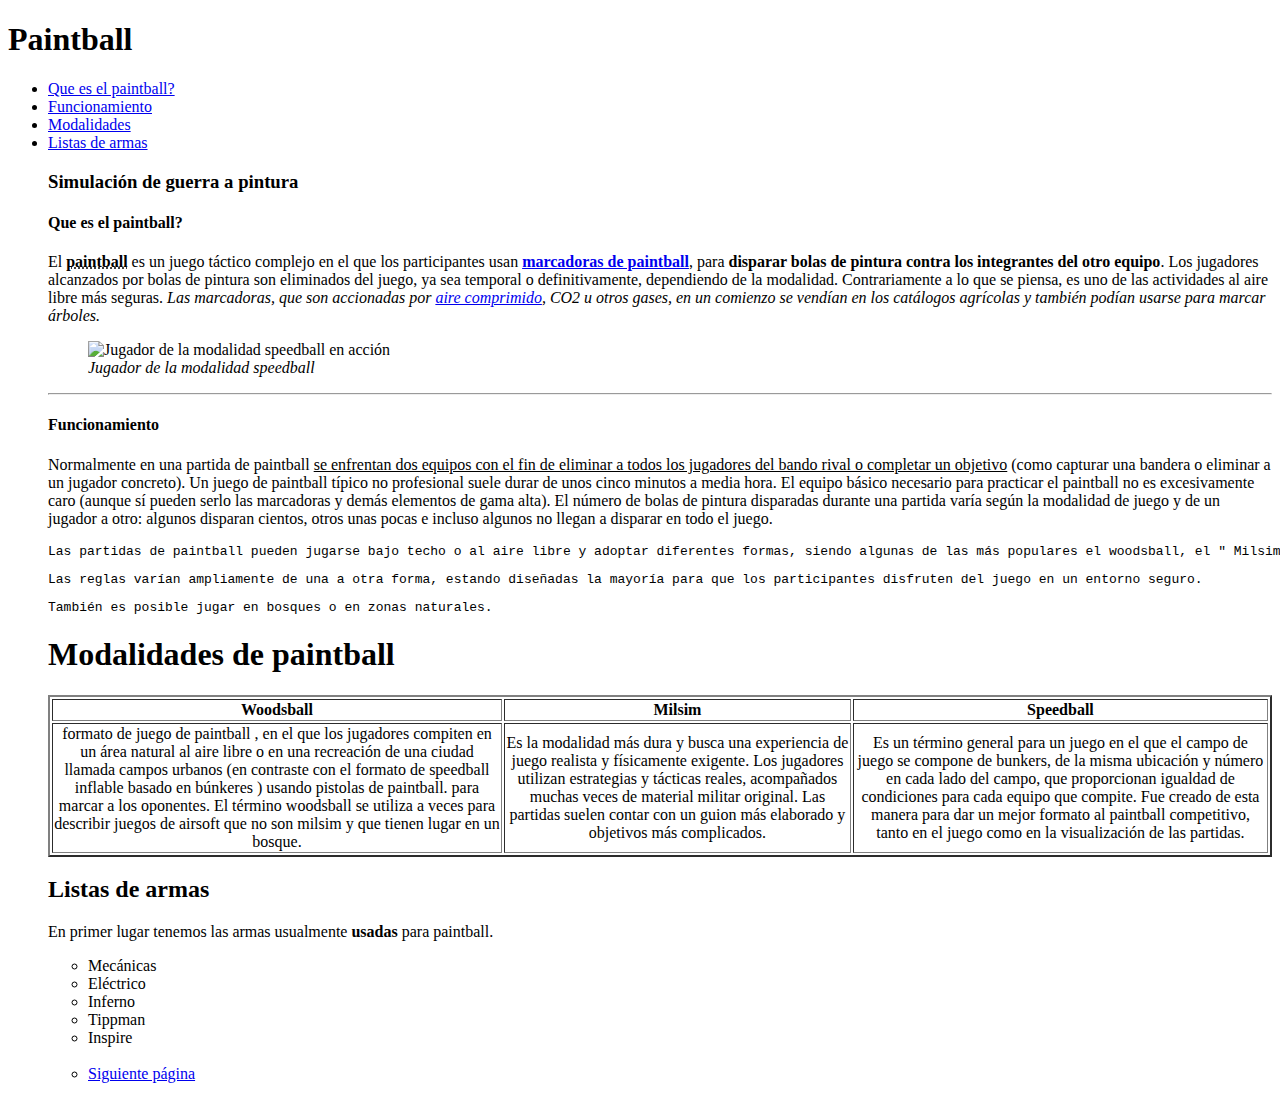
==== index.html @ 79aee844 "Add files via upload" ====
<!DOCTYPE html>
<html lang="es">
    <head>
         <meta charset="UTF-8">
    </head>
    <body>
     
    <h1> Paintball </h1>
      <ul>
        <li> 
          <a href="#Que es el paintball?"> Que es el paintball? </a> 
        </li>
         <li> 
          <a href="#Funcionamiento"> Funcionamiento </a> 
        </li>
        <li>
          <a href="#Modalidades"> Modalidades </a>
        </li>
         <li> 
          <a href="#Listas de armas"> Listas de armas </a> 
        </li>
      
      
      
    <h3> Simulación de guerra a pintura </h3>
    <h4 id="Que es el paintball?"> Que es el paintball? </h4>
    <p> El <acronym title="o gotcha (en español) "bola de pintura")"><strong>paintball</strong></acronym> es un juego táctico complejo en el que los participantes usan <strong><a href="https://es.wikipedia.org/wiki/Marcadora_de_paintball">marcadoras de paintball</strong></a>, para <strong>disparar bolas de pintura contra los integrantes del otro equipo</strong>. Los jugadores alcanzados por bolas de pintura son eliminados del juego, ya sea temporal o definitivamente, dependiendo de la modalidad. Contrariamente a lo que se piensa, es uno de las actividades al aire libre más seguras. <em>Las marcadoras, que son accionadas por <a href="https://es.wikipedia.org/wiki/Aire_comprimido">aire comprimido</a>, CO2 u otros gases, en un comienzo se vendían en los catálogos agrícolas y también podían usarse para marcar árboles.</em></p>
<figure><image src="https://upload.wikimedia.org/wikipedia/commons/thumb/2/2e/NAdo-JTF3.jpg/220px-NAdo-JTF3.jpg" width="250" height="250" alt="Jugador de la modalidad speedball en acción">
    <figcaption><em>Jugador de la modalidad speedball</em></figcaption></image></figure>
 
<hr>

<h4 id="Funcionamiento">Funcionamiento</h4>


    <p>Normalmente en una partida de paintball <u>se enfrentan dos equipos con el fin de eliminar a todos los jugadores del bando rival o completar un objetivo</u> (como capturar una bandera o eliminar a un jugador concreto). Un juego de paintball típico no profesional suele durar de unos cinco minutos a media hora. El equipo básico necesario para practicar el paintball no es excesivamente caro (aunque sí pueden serlo las marcadoras y demás elementos de gama alta). El número de bolas de pintura disparadas durante una partida varía según la modalidad de juego y de un jugador a otro: algunos disparan cientos, otros unas pocas e incluso algunos no llegan a disparar en todo el juego.</p>
      <pre>Las partidas de paintball pueden jugarse bajo techo o al aire libre y adoptar diferentes formas, siendo algunas de las más populares el woodsball, el " Milsim" y el torneo o speedball.</pre>

<pre>Las reglas varían ampliamente de una a otra forma, estando diseñadas la mayoría para que los participantes disfruten del juego en un entorno seguro.</pre>

<pre>También es posible jugar en bosques o en zonas naturales.</pre>

      
     <h1 id="Modalidades">Modalidades de paintball
          </h1>

<table border="2" style="text-align:center">
  
  <th>Woodsball </th>
   <th>Milsim </th>
 <th>Speedball </th>
 
  <!--Fila1-->
  <tr>
     <td rowspan=4>formato de juego de paintball , en el que los jugadores compiten en un área natural al aire libre o en una recreación de una ciudad llamada campos urbanos (en contraste con el formato de speedball inflable basado en búnkeres ) usando pistolas de paintball. para marcar a los oponentes. El término woodsball se utiliza a veces para describir juegos de airsoft que no son milsim y que tienen lugar en un bosque.</td>
    <td rowspan=4> Es la modalidad más dura y busca una experiencia de juego realista y físicamente exigente. Los jugadores utilizan estrategias y tácticas reales, acompañados muchas veces de material militar original. Las partidas suelen contar con un guion más elaborado y objetivos más complicados.</td>
<td rowspan=4>Es un término general para un juego en el que el campo de juego se compone de bunkers, de la misma ubicación y número en cada lado del campo, que proporcionan igualdad de condiciones para cada equipo que compite. Fue creado de esta manera para dar un mejor formato al paintball competitivo, tanto en el juego como en la visualización de las partidas.</td>

</tr> </table>
 <h2 id="Listas de armas">Listas de armas </h2>
    <p>En primer lugar tenemos las armas usualmente <strong> usadas </strong> para paintball. </p>
    <ul title="Armas paintball">
      <li>Mecánicas</li>
      <li>Eléctrico</li>
      <li>Inferno</li>
      <li>Tippman</li>
      <li>Inspire</li>
      <br>
      
      
    <li> 
          <a href="pagina2.html"> Siguiente página </a> 
        </li>
    
    
    </body>
</html>
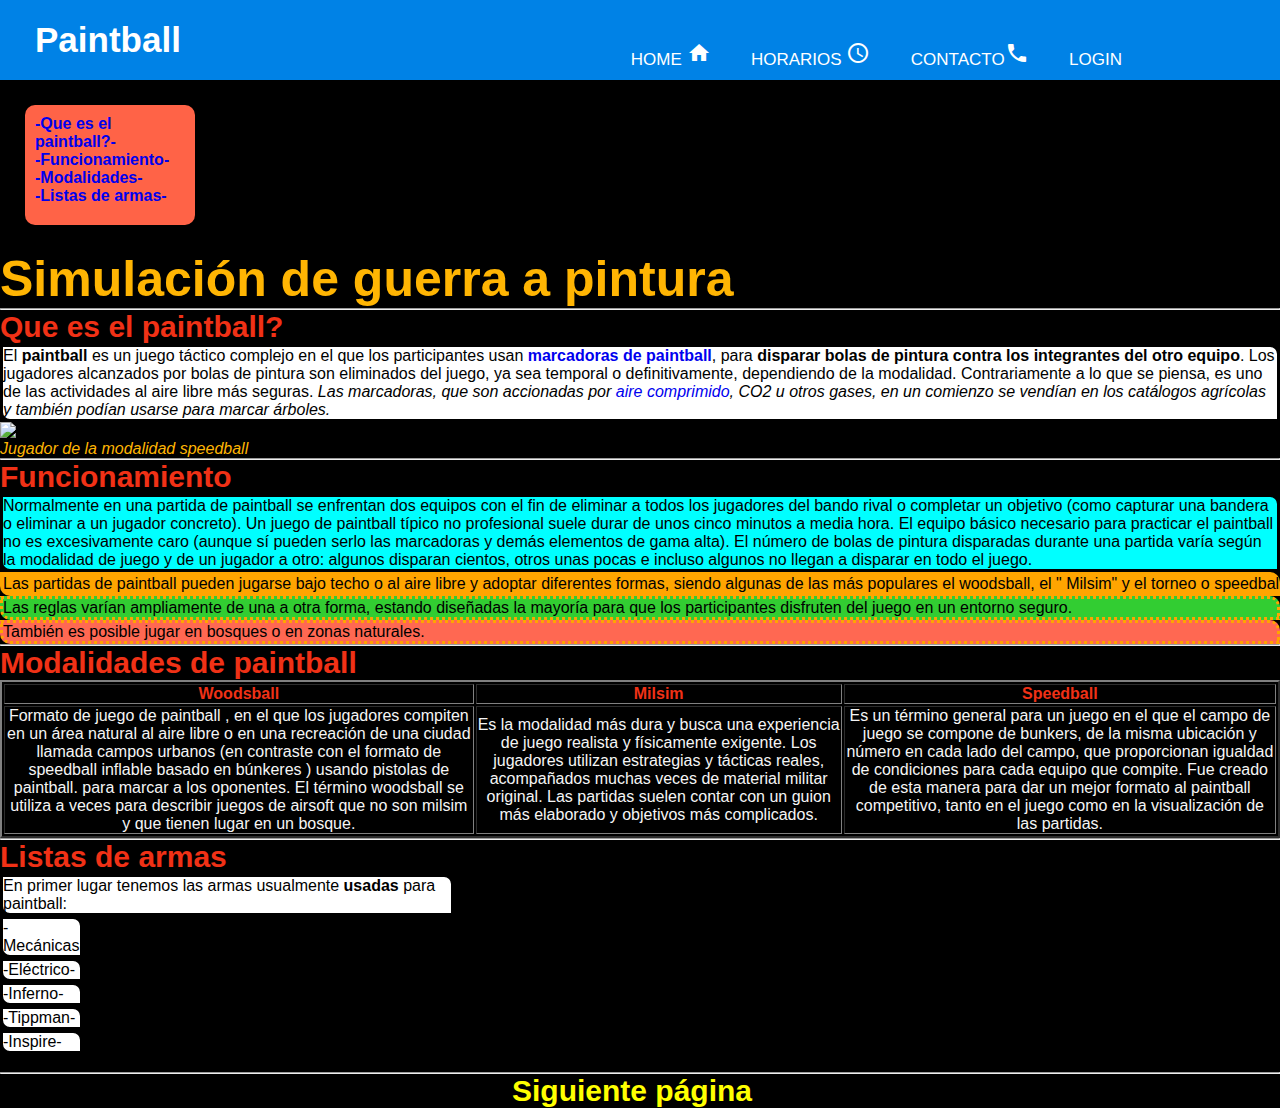
==== commit 77a4fa87: "Update and rename Paginaweb90.html to index.html" ====
--- a/index.html
+++ b/index.html
@@ -2,76 +2,88 @@
 <html lang="es">
     <head>
          <meta charset="UTF-8">
+         <link rel="stylesheet" href="paginawebcss.css">
     </head>
     <body>
-     
-    <h1> Paintball </h1>
+     <nav>
+       <label class="logo">Paintball</label> 
       <ul>
+    <li><a class="active" a href="index.html">HOME <i class="material-icons">home</i></a></li>
+        <li><a class="active" a href="horarios.html">HORARIOS <i class="material-icons">schedule</i></a></li>
+        <li><a class="active" a href="contacto.html">CONTACTO<i class="material-icons">phone</i></a></li>
+        <li><a class="active" a href="login.html">LOGIN<i class="material-icons">login</i></a></li>
+  </ul>
+      
+      </nav>
+      <ul section class="apartados">
         <li> 
-          <a href="#Que es el paintball?"> Que es el paintball? </a> 
+          <a href="#Que es el paintball?"> -Que es el paintball?- </a> 
         </li>
          <li> 
-          <a href="#Funcionamiento"> Funcionamiento </a> 
+          <a href="#Funcionamiento"> -Funcionamiento- </a> 
         </li>
         <li>
-          <a href="#Modalidades"> Modalidades </a>
+          <a href="#Modalidades"> -Modalidades- </a>
         </li>
          <li> 
-          <a href="#Listas de armas"> Listas de armas </a> 
+          <a href="#Listas de armas"> -Listas de armas- </a> 
         </li>
+      </ul>
       
       
-      
-    <h3> Simulación de guerra a pintura </h3>
-    <h4 id="Que es el paintball?"> Que es el paintball? </h4>
-    <p> El <acronym title="o gotcha (en español) "bola de pintura")"><strong>paintball</strong></acronym> es un juego táctico complejo en el que los participantes usan <strong><a href="https://es.wikipedia.org/wiki/Marcadora_de_paintball">marcadoras de paintball</strong></a>, para <strong>disparar bolas de pintura contra los integrantes del otro equipo</strong>. Los jugadores alcanzados por bolas de pintura son eliminados del juego, ya sea temporal o definitivamente, dependiendo de la modalidad. Contrariamente a lo que se piensa, es uno de las actividades al aire libre más seguras. <em>Las marcadoras, que son accionadas por <a href="https://es.wikipedia.org/wiki/Aire_comprimido">aire comprimido</a>, CO2 u otros gases, en un comienzo se vendían en los catálogos agrícolas y también podían usarse para marcar árboles.</em></p>
+      <h3 p class="uno"> Simulación de guerra a pintura </h3></p>
+  <hr>
+  <h4 id="Que es el paintball?" p class="dos"> Que es el paintball? </h4></p>
+    <p class="tres"> El <acronym title="o gotcha (en español) "bola de pintura")"><strong>paintball</strong></acronym> es un juego táctico complejo en el que los participantes usan <strong><a href="https://es.wikipedia.org/wiki/Marcadora_de_paintball">marcadoras de paintball</strong></a>, para <strong>disparar bolas de pintura contra los integrantes del otro equipo</strong>. Los jugadores alcanzados por bolas de pintura son eliminados del juego, ya sea temporal o definitivamente, dependiendo de la modalidad. Contrariamente a lo que se piensa, es uno de las actividades al aire libre más seguras. <em>Las marcadoras, que son accionadas por <a href="https://es.wikipedia.org/wiki/Aire_comprimido">aire comprimido</a>, CO2 u otros gases, en un comienzo se vendían en los catálogos agrícolas y también podían usarse para marcar árboles.</em></p>
 <figure><image src="https://upload.wikimedia.org/wikipedia/commons/thumb/2/2e/NAdo-JTF3.jpg/220px-NAdo-JTF3.jpg" width="250" height="250" alt="Jugador de la modalidad speedball en acción">
-    <figcaption><em>Jugador de la modalidad speedball</em></figcaption></image></figure>
+    <figcaption><em><p class="cuatro">Jugador de la modalidad speedball</em></figcaption></image></figure></p>
  
 <hr>
 
-<h4 id="Funcionamiento">Funcionamiento</h4>
+<h4 id="Funcionamiento" p class="cinco">Funcionamiento</h4></p>
 
 
-    <p>Normalmente en una partida de paintball <u>se enfrentan dos equipos con el fin de eliminar a todos los jugadores del bando rival o completar un objetivo</u> (como capturar una bandera o eliminar a un jugador concreto). Un juego de paintball típico no profesional suele durar de unos cinco minutos a media hora. El equipo básico necesario para practicar el paintball no es excesivamente caro (aunque sí pueden serlo las marcadoras y demás elementos de gama alta). El número de bolas de pintura disparadas durante una partida varía según la modalidad de juego y de un jugador a otro: algunos disparan cientos, otros unas pocas e incluso algunos no llegan a disparar en todo el juego.</p>
-      <pre>Las partidas de paintball pueden jugarse bajo techo o al aire libre y adoptar diferentes formas, siendo algunas de las más populares el woodsball, el " Milsim" y el torneo o speedball.</pre>
+    <p class="seis">Normalmente en una partida de paintball <u>se enfrentan dos equipos con el fin de eliminar a todos los jugadores del bando rival o completar un objetivo</u> (como capturar una bandera o eliminar a un jugador concreto). Un juego de paintball típico no profesional suele durar de unos cinco minutos a media hora. El equipo básico necesario para practicar el paintball no es excesivamente caro (aunque sí pueden serlo las marcadoras y demás elementos de gama alta). El número de bolas de pintura disparadas durante una partida varía según la modalidad de juego y de un jugador a otro: algunos disparan cientos, otros unas pocas e incluso algunos no llegan a disparar en todo el juego.</p>
+      <pre p class="siete">Las partidas de paintball pueden jugarse bajo techo o al aire libre y adoptar diferentes formas, siendo algunas de las más populares el woodsball, el " Milsim" y el torneo o speedball.</pre></p>
 
-<pre>Las reglas varían ampliamente de una a otra forma, estando diseñadas la mayoría para que los participantes disfruten del juego en un entorno seguro.</pre>
+<pre p class="ocho">Las reglas varían ampliamente de una a otra forma, estando diseñadas la mayoría para que los participantes disfruten del juego en un entorno seguro.</pre></p>
 
-<pre>También es posible jugar en bosques o en zonas naturales.</pre>
+<pre p class="nueve">También es posible jugar en bosques o en zonas naturales.</pre></p>
+<hr>
+      
+     <h1 id="Modalidades" p class="diez">Modalidades de paintball
+</h1></p>
 
-      
-     <h1 id="Modalidades">Modalidades de paintball
-          </h1>
-
-<table border="2" style="text-align:center">
+<table border="2" style="text-align:center" p class="doce">
   
-  <th>Woodsball </th>
-   <th>Milsim </th>
- <th>Speedball </th>
+  <th p class="once">Woodsball </th></p>
+<th p class="once">Milsim </th></p>
+<th p class="once">Speedball </th></p>
  
   <!--Fila1-->
   <tr>
-     <td rowspan=4>formato de juego de paintball , en el que los jugadores compiten en un área natural al aire libre o en una recreación de una ciudad llamada campos urbanos (en contraste con el formato de speedball inflable basado en búnkeres ) usando pistolas de paintball. para marcar a los oponentes. El término woodsball se utiliza a veces para describir juegos de airsoft que no son milsim y que tienen lugar en un bosque.</td>
+     <td rowspan=4>Formato de juego de paintball , en el que los jugadores compiten en un área natural al aire libre o en una recreación de una ciudad llamada campos urbanos (en contraste con el formato de speedball inflable basado en búnkeres ) usando pistolas de paintball. para marcar a los oponentes. El término woodsball se utiliza a veces para describir juegos de airsoft que no son milsim y que tienen lugar en un bosque.</td>
     <td rowspan=4> Es la modalidad más dura y busca una experiencia de juego realista y físicamente exigente. Los jugadores utilizan estrategias y tácticas reales, acompañados muchas veces de material militar original. Las partidas suelen contar con un guion más elaborado y objetivos más complicados.</td>
 <td rowspan=4>Es un término general para un juego en el que el campo de juego se compone de bunkers, de la misma ubicación y número en cada lado del campo, que proporcionan igualdad de condiciones para cada equipo que compite. Fue creado de esta manera para dar un mejor formato al paintball competitivo, tanto en el juego como en la visualización de las partidas.</td>
 
-</tr> </table>
- <h2 id="Listas de armas">Listas de armas </h2>
-    <p>En primer lugar tenemos las armas usualmente <strong> usadas </strong> para paintball. </p>
+</tr> </table></p>
+
+<hr>
+ <h2 id="Listas de armas" p class="dos">Listas de armas </h2>
+    <p class="trece">En primer lugar tenemos las armas usualmente <strong> usadas </strong> para paintball: </p>
     <ul title="Armas paintball">
-      <li>Mecánicas</li>
-      <li>Eléctrico</li>
-      <li>Inferno</li>
-      <li>Tippman</li>
-      <li>Inspire</li>
+      <li p class="catorce">-Mecánicas-</li></p>
+<li p class="catorce">-Eléctrico-</li></p>
+<li p class="catorce">-Inferno-</li></p>
+<li p class="catorce">-Tippman-</li></p>
+<li p class="catorce">-Inspire-</li></p>
       <br>
-      
+      <hr>
       
     <li> 
-          <a href="pagina2.html"> Siguiente página </a> 
-        </li>
+      <a href="pagina2.html" class="enlace"><strong>Siguiente página<strong> </a>
+</li>
     
     
     </body>
-</html>+</html>
--- a/paginawebcss.css
+++ b/paginawebcss.css
@@ -0,0 +1,128 @@
+@import url("https://fonts.googleapis.com/icon?family=Material+Icons");
+
+  @import url('https://fonts.googleapis.com/css2?family=Roboto:ital,wght@1,500&display=swap');
+
+* { padding:0;
+margin:0;
+text-decoration:none;
+list-style:none;
+box-sizzing:border-box;
+font-family:Arial;
+}
+
+nav{
+background:#0082e6;
+height:80px;
+width:100%;
+}
+
+.logo {
+color:white;
+font-size:35px;
+line-height:80px;
+padding: 0 100px;
+font-weight:bold;
+  padding: 1em;
+    border: 0px solid #777;
+}
+
+nav ul {
+float:right;
+margin:20px;
+}
+
+nav ul li {
+display:inline-block;
+line-height:80px;
+margin:0 5px;
+}
+
+nav ul li a{
+color:white;
+font-size:17px;
+padding:7px 13px;
+border-radius:3px;
+text-transform:uppercase;
+}
+
+ a:hover{
+  transition: 0.5s ease;
+  background:orange;
+transition:1s;
+  
+}
+
+.material-icons{ padding:0;
+  margin:0;}
+
+.apartados{width:150px;
+height:100px;
+background-color:tomato;
+padding:10px;
+font-weight:bold;
+border-radius:10px;
+margin:25px}
+
+body{
+  background-color:black;
+}
+
+.uno{font-size:50px;
+color:#ffb503;}
+
+.dos{font-size:30px;
+color:#F03116;}
+
+.tres{border:3px solid black;
+background-color:white;
+border-top-right-radius: 10px;
+border-bottom-left-radius: 10px;}
+
+.cuatro{color:#ffb503;}
+
+.cinco{font-size:30px;
+color:#F03116;}
+
+.seis{border:3px solid black;
+background-color:cyan;
+border-top-right-radius: 10px;
+border-bottom-left-radius: 10px;}
+
+.siete{border:3px dotted orange;
+background-color:orange;
+border-top-right-radius: 10px;
+border-bottom-left-radius: 10px;}
+
+.ocho{border:3px dotted orange;
+background-color:limegreen;
+border-top-right-radius: 10px;
+border-bottom-left-radius: 10px;}
+
+.nueve{border:3px dotted orange;
+background-color:#FF6852;
+border-top-right-radius: 10px;
+border-bottom-left-radius: 10px;}
+
+.diez{font-size:30px;
+color:#F03116;}
+
+.once{color:#F03116;}
+
+.doce{color:whitesmoke;}
+
+.trece{border:3px solid black;
+background-color:white;
+border-top-right-radius: 10px;
+border-bottom-left-radius: 10px;
+width:35%}
+
+.catorce{border:3px solid black;
+background-color:white;
+border-top-right-radius: 10px;
+border-bottom-left-radius: 10px;
+width:6%}
+
+.enlace{
+  font-size:30px;
+color:yellow;
+margin-left:40%}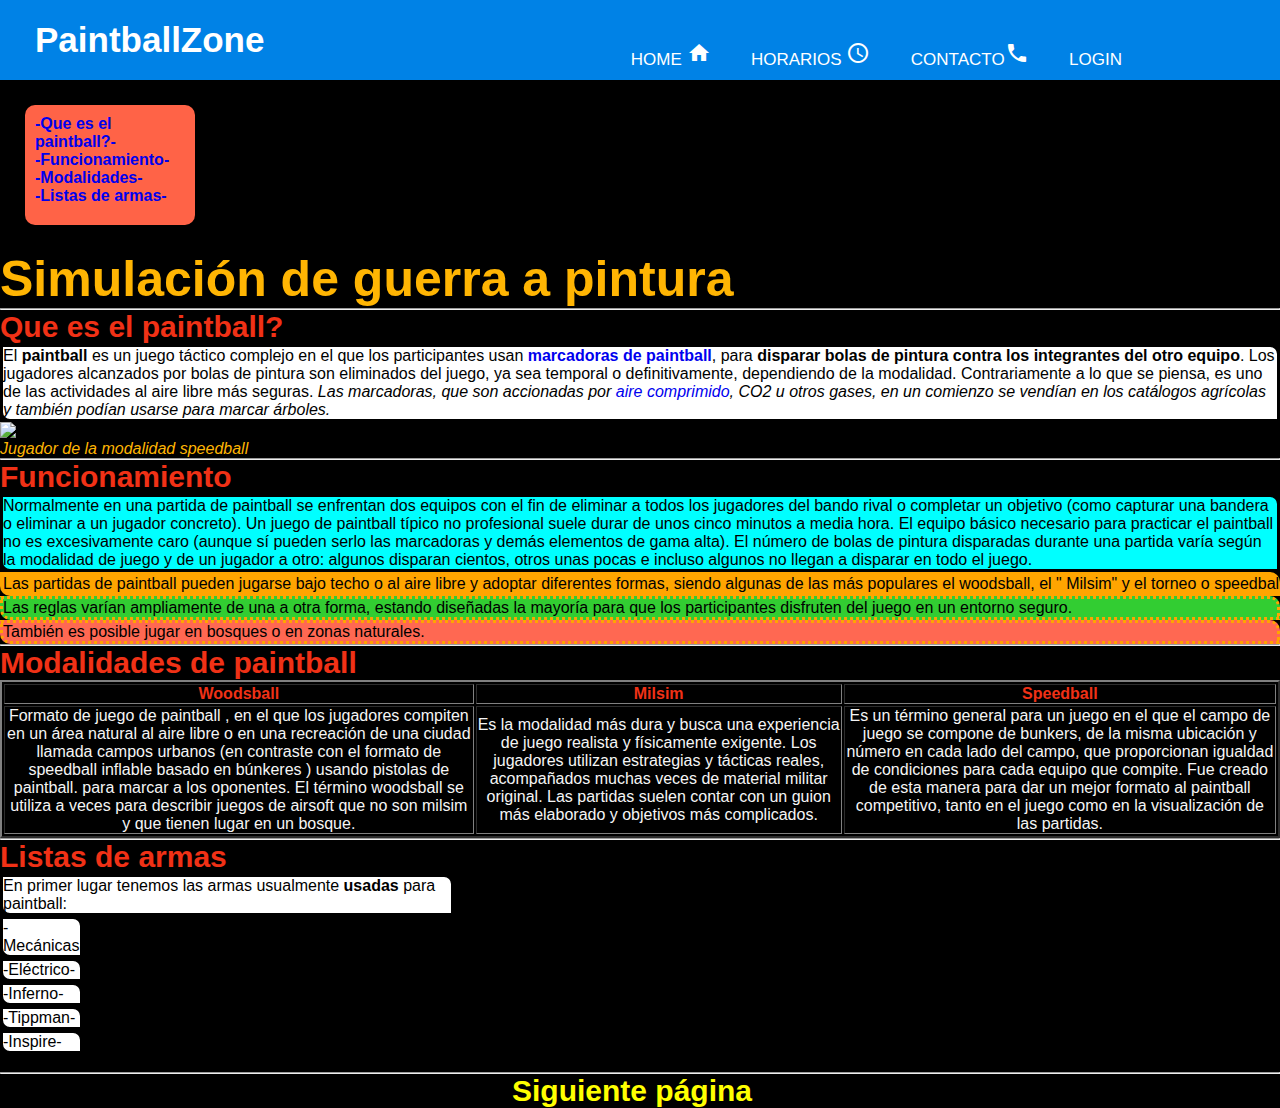
==== commit b5df0d21: "Update index.html" ====
--- a/index.html
+++ b/index.html
@@ -3,10 +3,11 @@
     <head>
          <meta charset="UTF-8">
          <link rel="stylesheet" href="paginawebcss.css">
+        <title>PaintballZone</title>
     </head>
     <body>
      <nav>
-       <label class="logo">Paintball</label> 
+       <label class="logo">PaintballZone</label> 
       <ul>
     <li><a class="active" a href="index.html">HOME <i class="material-icons">home</i></a></li>
         <li><a class="active" a href="horarios.html">HORARIOS <i class="material-icons">schedule</i></a></li>
